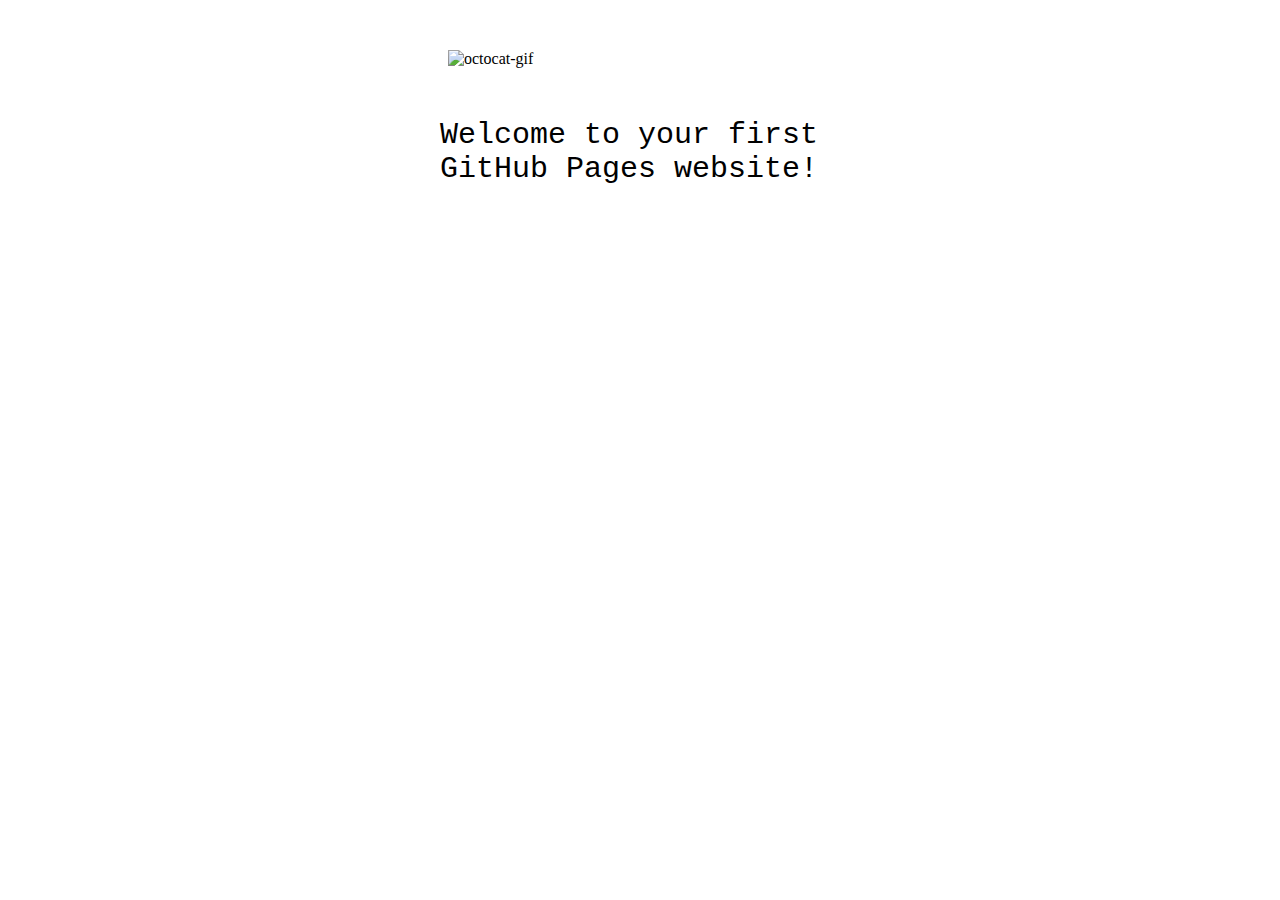
==== index.html @ 9755e6af "Initial commit" ====
<!DOCTYPE html>

<html>
<head>
  <meta http-equiv="Content-Type" content="text/html; charset=utf-8"/>
  <title>my-first-website</title>
  <LINK href="styles.css" rel="stylesheet" type="text/css">
</head>

<body>

<img src="https://octodex.github.com/images/daftpunktocat-thomas.gif" id="octocat" alt="octocat-gif" />

<!-- Change this code here by copy and pasting your template on line 15 -->
<p>Welcome to your first GitHub Pages website!</p>

</body>
</html>
---- styles.css ----
* {
  margin:0px;
  padding:0px;
}

#octocat {
  display: block;
  width:384px;
  margin: 50px auto;
}

p {
  display: block;
  width: 400px;
  margin: 50px auto;
  font: 30px Monaco,"Courier New","DejaVu Sans Mono","Bitstream Vera Sans Mono",monospace;
}
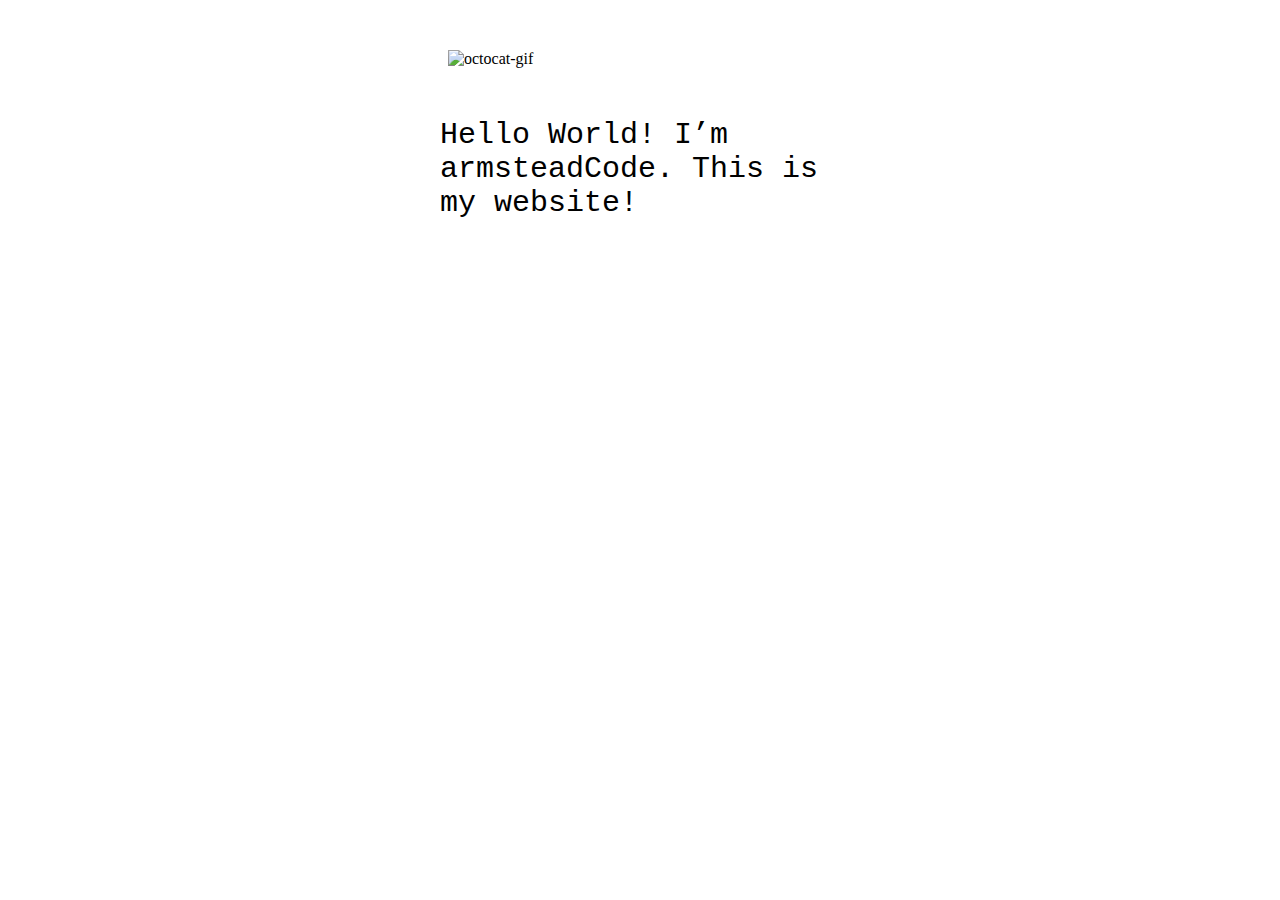
==== commit 8a22040e: "Test Update" ====
--- a/index.html
+++ b/index.html
@@ -12,7 +12,7 @@
 <img src="https://octodex.github.com/images/daftpunktocat-thomas.gif" id="octocat" alt="octocat-gif" />
 
 <!-- Change this code here by copy and pasting your template on line 15 -->
-<p>Welcome to your first GitHub Pages website!</p>
+<p>Hello World! I’m armsteadCode. This is my website!</p>
 
 </body>
 </html>
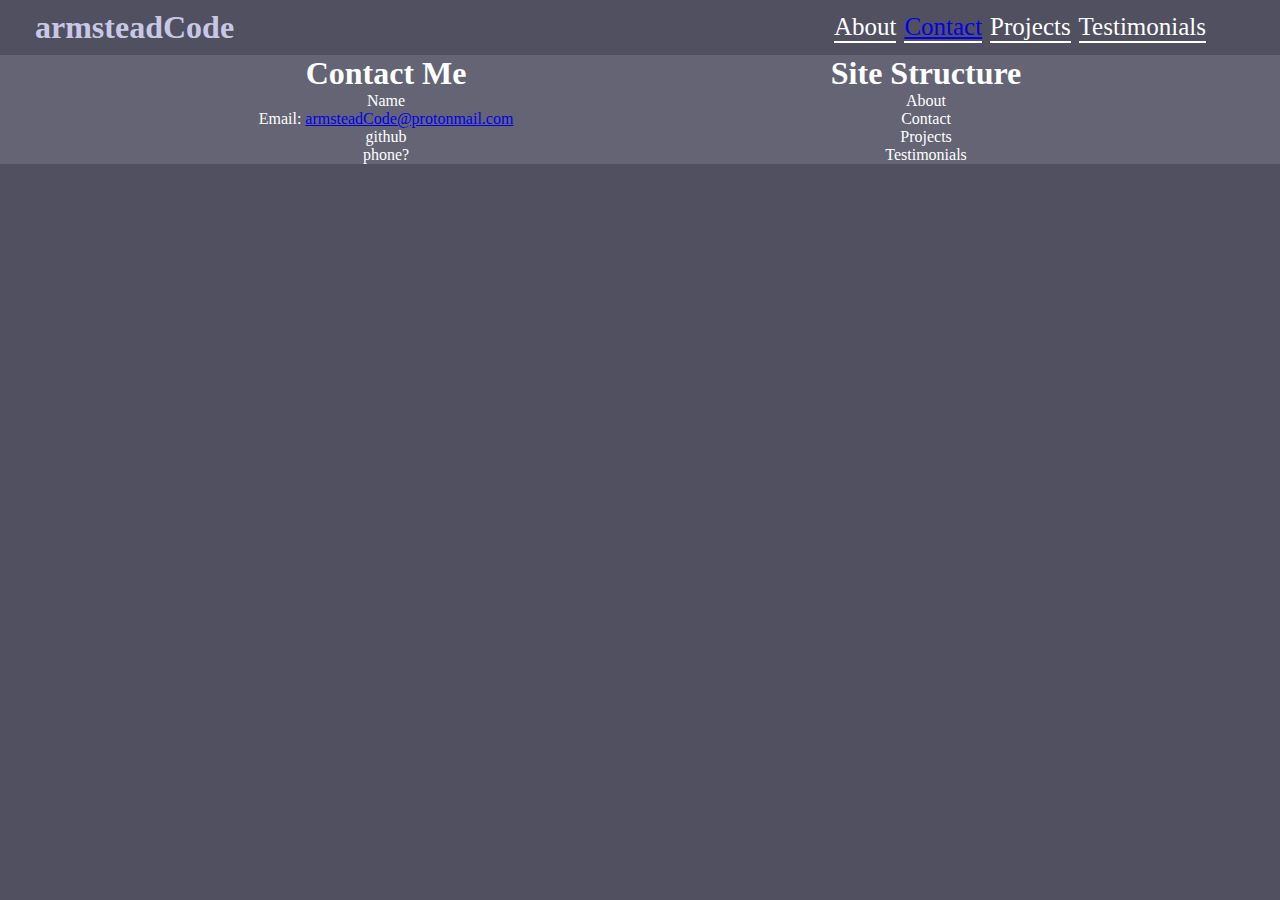
==== commit bcbfb619: "early build for testing email sub" ====
--- a/index.html
+++ b/index.html
@@ -3,16 +3,53 @@
 <html>
 <head>
   <meta http-equiv="Content-Type" content="text/html; charset=utf-8"/>
-  <title>my-first-website</title>
+  <title>armsteadCode</title>
   <LINK href="styles.css" rel="stylesheet" type="text/css">
 </head>
 
 <body>
 
-<img src="https://octodex.github.com/images/daftpunktocat-thomas.gif" id="octocat" alt="octocat-gif" />
-
-<!-- Change this code here by copy and pasting your template on line 15 -->
-<p>Hello World! I’m armsteadCode. This is my website!</p>
+  <div id="navBar" class="nav head">
+    <div id="title">
+      <h1 id="header1">armsteadCode</h1>
+    </div>
+    <div id="navBlocks" class="nav head block">
+      <div id="about">
+        <p>About</p>
+      </div>
+      <div id="contact">
+        <p><a href="./Contact.html">Contact</a></p>
+      </div>
+      <div id="projects">
+        <p>Projects</p>
+      </div>
+      <div id="testimonials">
+        <p>Testimonials</p>
+      </div>
+    </div>
+  </div>
+  <div id="footer">
+    <div id="lowerNav" class="nav foot">
+      <div id="contactColumn">
+        <h1>Contact Me</h1>
+        <ul>
+          <li>Name</li>
+          <li>Email: <a href="mailto:armsteadCode@protonmail.com?Subject=From%20Contact%20Info">armsteadCode@protonmail.com</a></li>
+          <li>github </li>
+          <li>phone?</li>
+        </ul>
+      </div>
+      <div id="structureColumn">
+        <h1>Site Structure</h1>
+        <ul>
+          <li>About</li>
+          <li>Contact</li>
+          <li>Projects</li>
+          <li>Testimonials</li>
+        </ul>
+      </div>
+    </div>
+  </div>
 
 </body>
 </html>
--- a/styles.css
+++ b/styles.css
@@ -3,15 +3,67 @@
   padding:0px;
 }
 
-#octocat {
-  display: block;
-  width:384px;
-  margin: 50px auto;
+html {
+  height: 100%;
 }
 
-p {
-  display: block;
-  width: 400px;
-  margin: 50px auto;
-  font: 30px Monaco,"Courier New","DejaVu Sans Mono","Bitstream Vera Sans Mono",monospace;
+body {
+  min-height: 100%;
+  background-color: #505061;
+  color: rgb(255,255,255);
 }
+
+form p {
+  display: inline;
+  color: red;
+}
+
+form legend {
+  font-size: 20px;
+}
+
+#formFont {
+  font-size: 7px;
+}
+
+.nav{
+  text-align: center;
+  padding-left: 35px;
+  padding-right: 35px;
+}
+
+.nav.head{
+  display: flex;
+  flex-direction: row;
+  justify-content: space-around;
+  align-items: center;
+  height: 55px;
+}
+
+#title {
+  flex: 2;
+  text-align: left;
+  color: rgb(200,200,230);
+}
+
+.nav.head.block {
+  font-size: 25px;
+  flex: 1;
+}
+
+.nav.head.block div {
+  border-bottom: 2px solid white;
+}
+
+.nav.foot{
+  display: flex;
+  flex-direction: row;
+  justify-content: space-around;
+  padding-left: 100px;
+  padding-right: 100px;
+  background-color: rgb(100,100,117);
+}
+
+.nav.foot ul{
+  list-style-type: none;
+}
